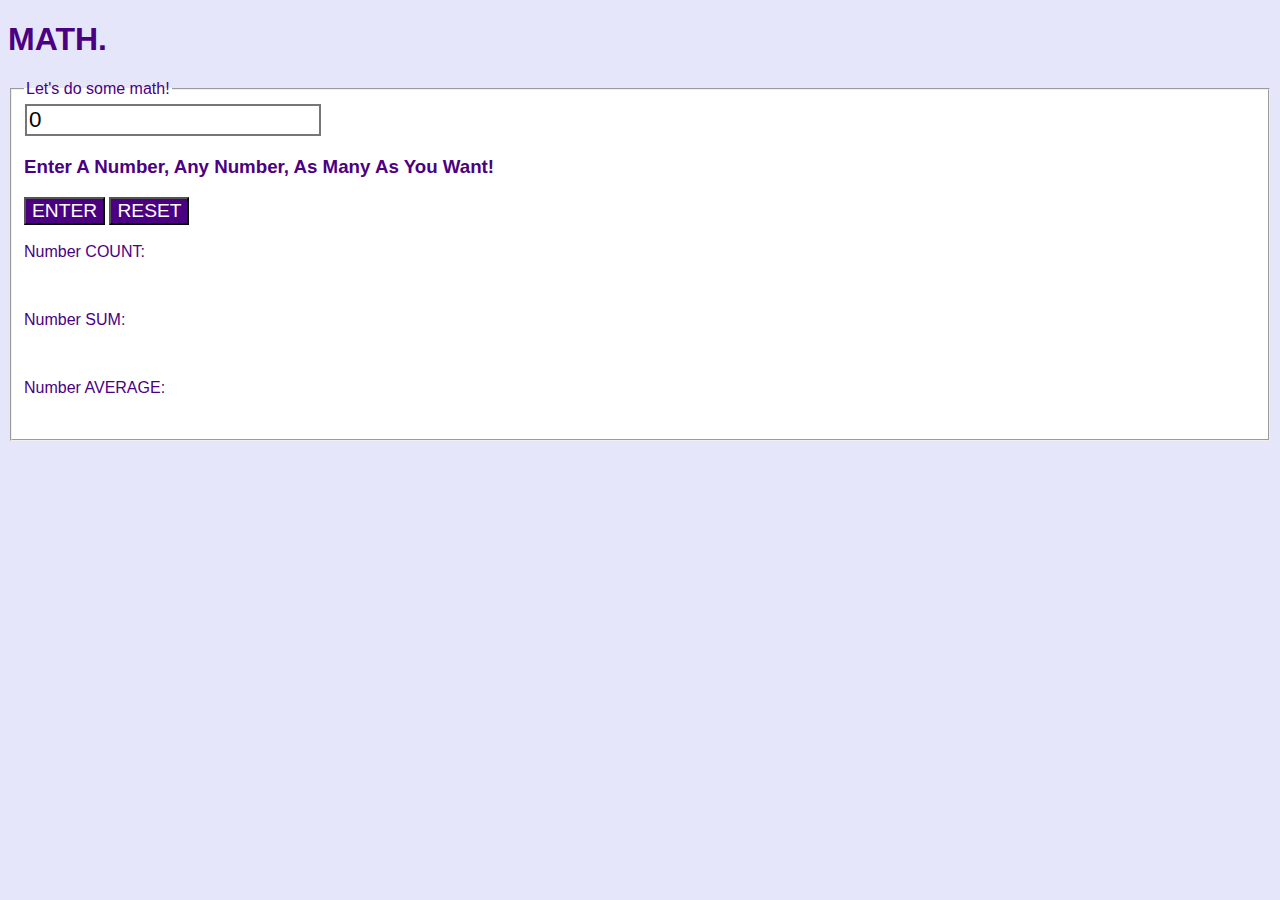
==== index.html @ dbe741e5 "add css js and html" ====
<!DOCTYPE html>
<html lang="en">
<head>
  <title>Numbers Form</title>
  <meta charset="utf-8">
  <link rel="stylesheet" type="text/css" href="numbers.css">
  <script src="numberform.js"></script>
</head>
  
<body>
  <header>
    <h1>MATH.</h1>
  </header>
  
  <section>
    <form name="mathForm">
      <fieldset>
        <legend>Let's do some math!</legend>
        <input type="number" id="myNumber" value="0">
        <h3>Enter A Number, Any Number, As Many As You Want!</h3>
        <button onClick="addFunction(event)">ENTER</button>
        <button onclick="formReset(event)" value="Reset form">RESET</button>
        <br><br>
        Number COUNT: <p id="count"></p>
        <br>
        Number SUM: <p id="sum"></p>
        <br>
        Number AVERAGE: <p id="avg"></p>
      </fieldset>
    </form>
  </section>
</body>
---- numbers.css ----
body {
  background-color: lavender;
  color: indigo;
  font-family: sans-serif;
}

form p{
  font-size: 2rem;
  color: royalblue;
  font-weight: bold;
  text-align: center;
  border: 1px;
  border-bottom-color: indigo;
}

form button{
  font-size: 1.2rem;
  color: white;
  background-color: indigo;
}

input{
  font-size: 1.4rem;
  border-style: double;
  margin: 1px;
}

fieldset{
  background-color: white;
}
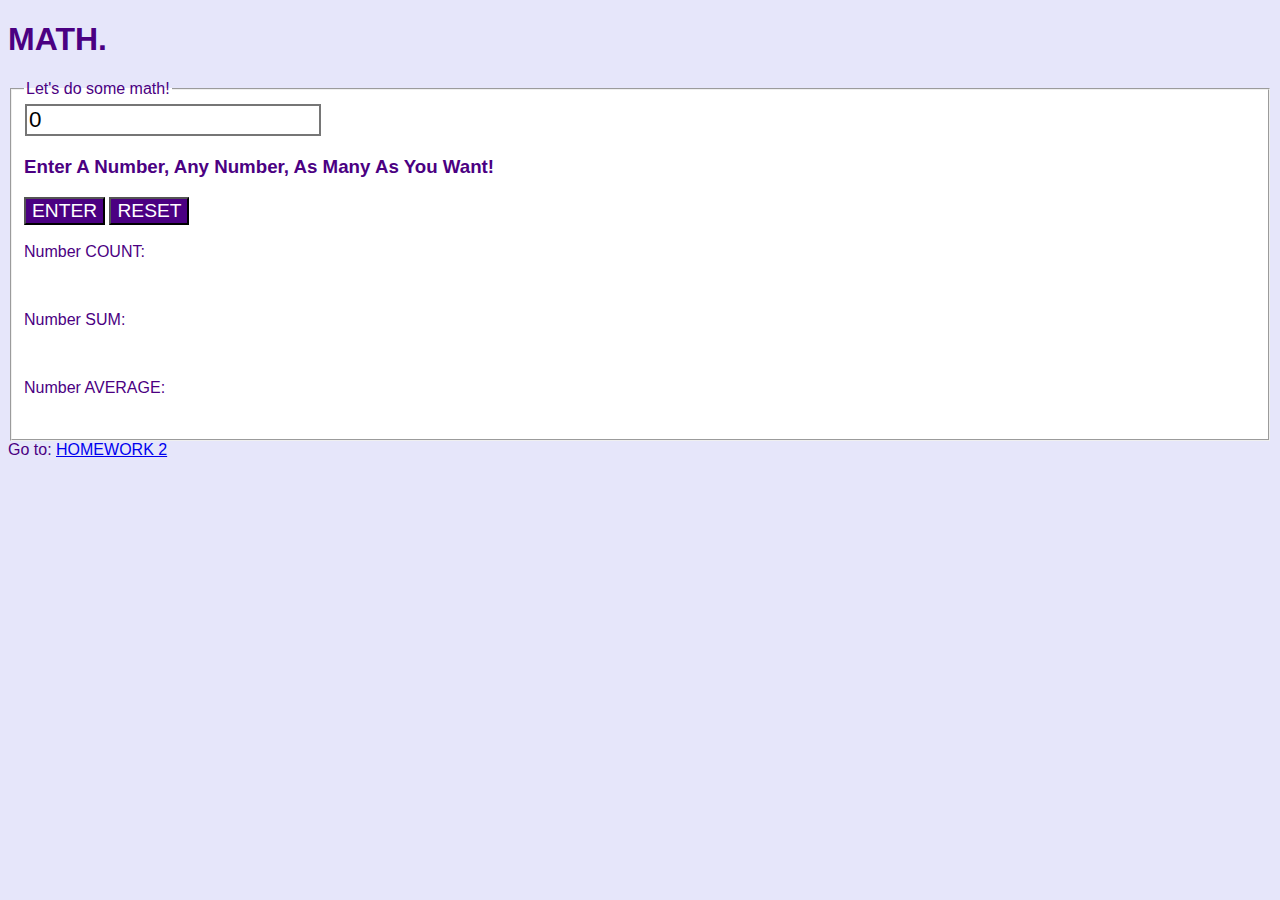
==== commit e379a519: "add strings" ====
--- a/index.html
+++ b/index.html
@@ -29,4 +29,5 @@
       </fieldset>
     </form>
   </section>
-</body>+  <section>Go to: <a href="/strings.html">HOMEWORK 2</a></section>
+  </body>